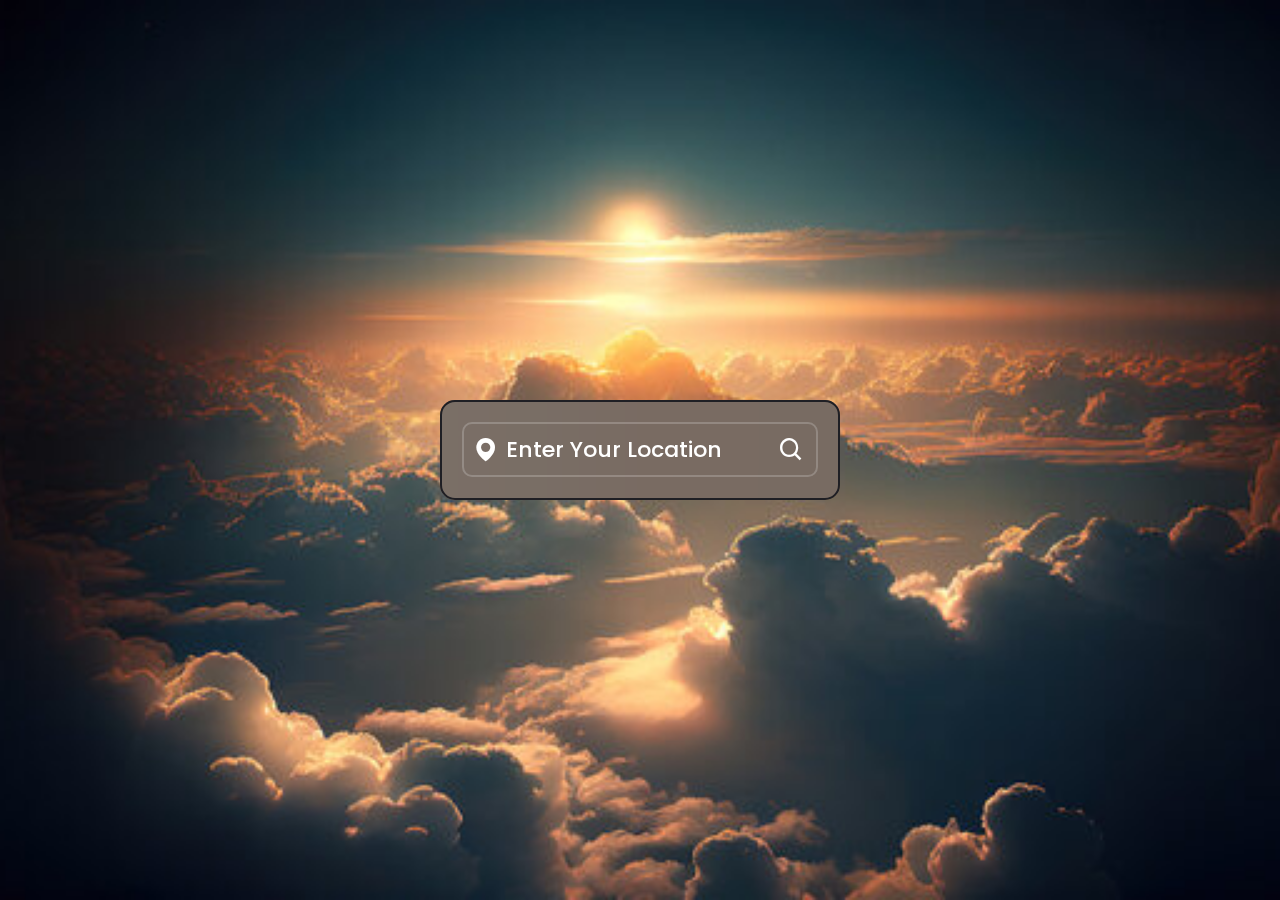
==== weather_app/index.html @ b52bded3 "weather_app" ====
<!DOCTYPE html>
<html lang="en">
<head>
    <meta charset="UTF-8">
    <meta name="viewport" content="width=device-width, initial-scale=1.0">
    <title>Weather App</title>
    <link rel="stylesheet" href="style.css">
    <link href='https://unpkg.com/boxicons@2.1.4/css/boxicons.min.css' rel='stylesheet'>
</head>
<body>
    

    <div class="container">
        <div class="search-box">
            <i class='bx bxs-map'></i>
            <input type="text" placeholder="enter your location">
            <button class="bx bx-search"></button>
        </div>
        
        <p class="city-hide">city-hide</p>

        <div class="weather-box">
            <div class="box">
                <div class="info-weather">
                    <div class="weather">
                        <img src="images/cloud.png" alt="not found">
                        <p class="temperature">0 <span>°C</span></p>
                        <p class="description">Broken cloud</p>
                    </div>
                </div>
            </div>
        </div>

        <!-- weather-details  -->
        <div class="weather-details">
            <div class="humidity">
                <i class='bx bx-water'></i>
                <div class="text">
                    <div class="info-humidity">
                        <span>0%</span>
                        <p>Humidity</p>
                    </div>
                </div>
            </div>

            <div class="wind">
                <i class='bx bx-wind'></i>
                <div class="text">
                    <div class="info-wind">
                        <span>0km/h</span>
                        <p>Wind Speed</p>
                    </div>
                </div>
            </div>
        </div>

        <div class="not-found">
            <div class="box">
                <img src="images/404.png" alt="not-found">
                <p>Oops! Location not found!</p>
            </div>
        </div>
    </div>

    <script src="script.js"></script>
</body>
</html>
---- weather_app/style.css ----
@import url('https://fonts.googleapis.com/css2?family=Poppins:ital,wght@0,100;0,200;0,300;0,400;0,500;0,600;0,700;0,800;0,900;1,100;1,200;1,300;1,400;1,500;1,600;1,700;1,800;1,900&display=swap');

*{
    margin: 0;
    padding: 0;
    box-sizing: border-box;
    font-family:"Poppins", sans-serif;
}

body{
    display: flex;
    justify-content: center;
    align-items: center;
    min-height: 100vh;
    background:url('images/background1.jpg');
    background-size: cover;
    background-position: center;
    overflow: hidden;

}

.container{
    position: relative;
    background-color: rgba(63, 126, 219, 0.1);
    backdrop-filter: blur(100px);
    border: 2px solid rgb(31, 31, 36);
    height: 100px;
    width: 400px;
    border-radius: 15px;
    margin: 40px;
    padding: 20px;
    color: #fff;
    transition: height .6s ease;
}

.search-box{
    position: relative;
    /* background-color: slateblue; */
    height: 55px;
    width: 100%;
    display: flex;
    align-items: center;
}

.search-box i{
    position: absolute;
    left: 10px;
    font-size: 28px;
}

.search-box input{
    position: absolute;
    height: 100%;
    width: 100%;
    background-color: transparent;
    border: 2px solid rgba(255, 255, 255, .2);
    outline: none;
    border-radius: 10px;
    font-size: 22px;
    color: #fff;
    font-weight: 500;
    text-transform: uppercase;
    /* top right bottom left  */
    padding: 0 48px 0 42px;

}

.search-box input::placeholder{
    color: #fff;
    text-transform: capitalize;
}

.search-box button{
    position: absolute;
    right: 0;
    width: 40px;
    height: 100%;
    background: transparent;
    border: none;
    outline: none;
    font-size: 28px;
    color: #fff;
    padding: 0 40px 0 5px;
    cursor: pointer;
}

.weather-box {
    text-align: center;
    margin: 40px 0;
}


.weather-box,
.weather-details,
.not-found{
    overflow: hidden;
    visibility: hidden;
}


.weather-box.active,
.weather-details.active,
.not-found.active{
    visibility: visible ;
}


.weather-box .box,
.not-found .box{
    transform: translateY(-100%);
}

.weather-box.active .box,
.not-found.active .box{
    transform: translateY(0%);
    transition: transform 1s ease;
    transition-delay: .6s;
}
 


.weather-box .box .info-weather{
    transform: translateY(-120%);
}

.container.active .weather-box .box .info-weather,
.container.active .weather-details .humidity .info-humidity,
.container.active .weather-details .wind .info-wind {
    transform: translateY(0%);
    transition: transform 1s ease;
}



.weather-box img{
    width: 60%;
}

.weather-box .temperature{
    position: relative;
    font-size: 64px;
    line-height: 1;
    font-weight: 700;
    margin: 20px 0 6px -30px;
}

.weather-box .temperature span{
    position: absolute;
    font-size: 24px;
    margin-left:4px ;

}

.weather-box .description{
    font-size: 22px;
    font-weight: 700;
    text-transform: capitalize;
}

/* weather-details  */
.weather-details {
    position: absolute;
    bottom: 40px;
    left: 0;
    width: 100%;
    padding: 0 20px;
    display: flex;
}

.weather-details .humidity,
.weather-details .wind{
    display: flex;
    align-items: center;
    width: 50%;
    transform: translateY(-100%);
}



.weather-details.active .humidity,
.weather-details.active .wind{
    transform: translateY(0%);
    transition: transform 1s ease;
    transition-delay: 1.0s;
}


.weather-details .humidity .info-humidity,
.weather-details .wind .info-wind{
    transform: translateY(-100%);
    overflow: hidden;
}



.weather-details .humidity{
    padding-left: 20px;
    justify-content: flex-start;
}

.weather-details .wind{
    padding-right: 20px;
    justify-content: flex-end;
}

.weather-details i{
    font-size: 55px;
    margin-right: 10px;
}

.weather-details span{
    display: inline-block;
    font-size: 22px;
    font-weight: 500;
}

.weather-details p{
    font-size: 14px;
    font-weight: 500;
}


.not-found{
    position: absolute;
    top: 0;
    left: 0;
    text-align: center;
    margin-top: 110px;
    width: 100%;
}

.not-found img{
    width: 65%;
}

.not-found p{
    font-size: 22px;
    font-weight: 500;
    margin-top: 20px;
}


.city-hide{
    display: none;
}



#clone-info-weather,
#clone-info-humidity,
#clone-info-wind {
    position: absolute;
    transform: translateY(-100%);
}

#clone-info-weather .weather{
    transform: translateY(120%);
    transition: transform 1s ease , opacity 0s;
    transition-delay: 0s,1s;
}


.weather-box:not(.active) #clone-info-weather .weather{
    opacity: 0;
    transition-delay: 0s;
}

.active-clone#clone-info-weather .weather {
    transform: translateY(0%);
}

#clone-info-humidity span,
#clone-info-wind span{
    transform: translateY(100%);
    transition: transform 1s ease;

}

.active-clone#clone-info-humidity span,
.active-clone#clone-info-wind span {
    transform: translateY(0%);
}







/* Mobile styles */
@media (max-width: 480px) {

    .container{
        margin: 50px 50px;
    }
    .weather-box{
        margin: 20px 0;
    }

    .weather-details {
        position: relative;
        padding-top: 30px;
        padding-bottom: 30px;
        gap: 10px;
        display: grid;
     }

     .weather-details .humidity{
        margin-left: 50px;
     }

     .weather-details .wind{
        margin-left: 110px;
     }
}
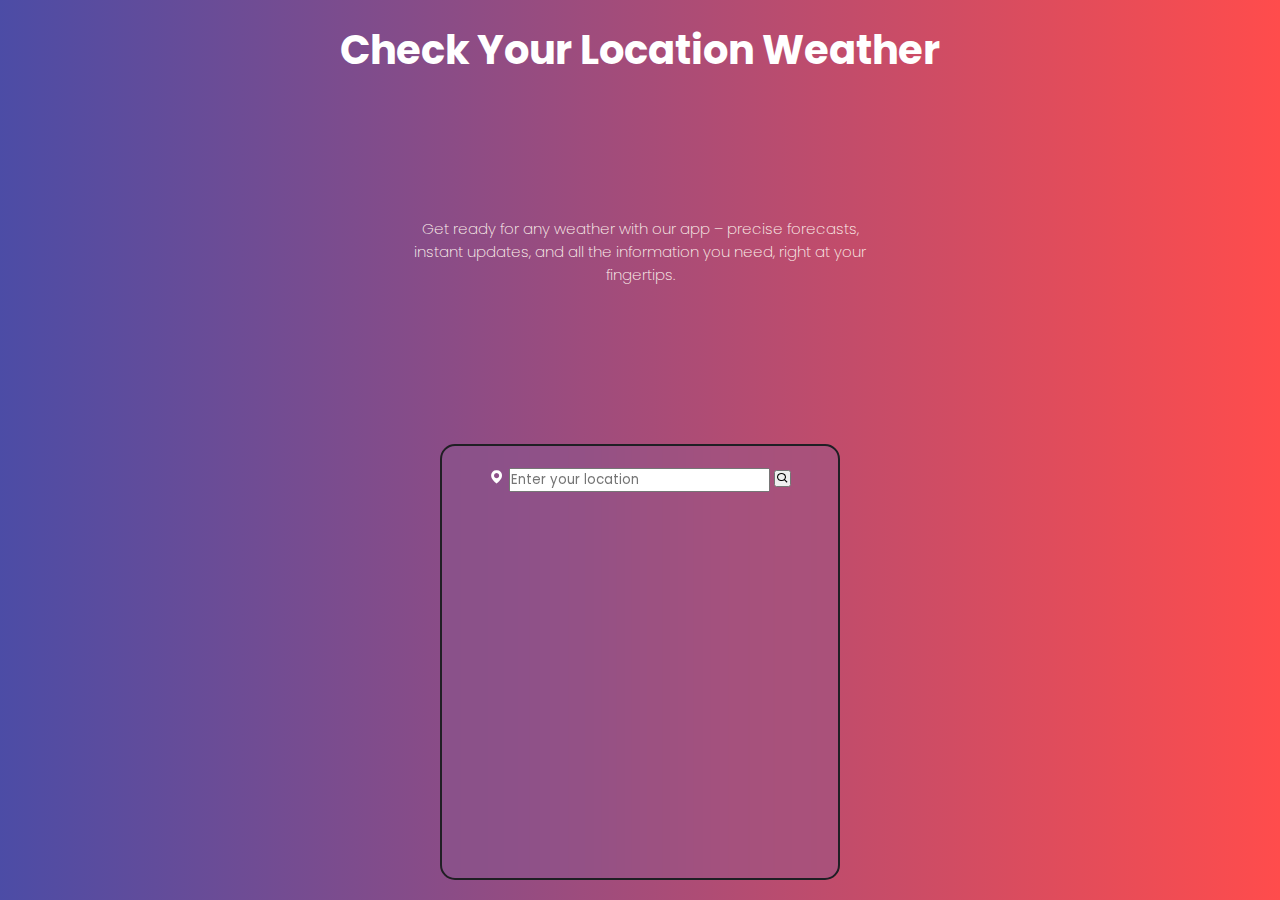
==== commit b10121f9: "update" ====
--- a/weather_app/index.html
+++ b/weather_app/index.html
@@ -1,67 +1,82 @@
 <!DOCTYPE html>
 <html lang="en">
-<head>
-    <meta charset="UTF-8">
-    <meta name="viewport" content="width=device-width, initial-scale=1.0">
+  <head>
+    <meta charset="UTF-8" />
+    <meta name="viewport" content="width=device-width, initial-scale=1.0" />
     <title>Weather App</title>
-    <link rel="stylesheet" href="style.css">
-    <link href='https://unpkg.com/boxicons@2.1.4/css/boxicons.min.css' rel='stylesheet'>
-</head>
-<body>
-    
+    <link rel="stylesheet" href="style.css" />
+    <link
+      href="https://unpkg.com/boxicons@2.1.4/css/boxicons.min.css"
+      rel="stylesheet"
+    />
+  </head>
+  <body>
+    <h1 class="title">Check Your Location Weather</h1>
+    <h1 class="title-desc">
+      Get ready for any weather with our app – precise forecasts, instant
+      updates, and all the information you need, right at your fingertips.
+    </h1>
 
     <div class="container">
-        <div class="search-box">
-            <i class='bx bxs-map'></i>
-            <input type="text" placeholder="enter your location">
-            <button class="bx bx-search"></button>
+      <div class="search-box">
+        <i class="bx bxs-map"></i>
+        <input type="text" id="city-input" placeholder="Enter your location" />
+        <button class="bx bx-search" id="search-button"></button>
+      </div>
+
+      <!-- Hidden city name for displaying the current search -->
+      <p class="city-hide" id="city-hide">city-hide</p>
+
+      <!-- Weather Box -->
+      <div class="weather-box">
+        <div class="box">
+          <div class="info-weather">
+            <div class="weather">
+              <img src="images/cloud.png" alt="not found" />
+              <p class="temperature">0 <span>°C</span></p>
+              <p class="description">Broken cloud</p>
+            </div>
+          </div>
         </div>
-        
-        <p class="city-hide">city-hide</p>
+      </div>
 
-        <div class="weather-box">
-            <div class="box">
-                <div class="info-weather">
-                    <div class="weather">
-                        <img src="images/cloud.png" alt="not found">
-                        <p class="temperature">0 <span>°C</span></p>
-                        <p class="description">Broken cloud</p>
-                    </div>
-                </div>
+      <!-- Weather Details -->
+      <div class="weather-details">
+        <div class="humidity">
+          <i class="bx bx-water"></i>
+          <div class="text">
+            <div class="info-humidity">
+              <span>0%</span>
+              <p>Humidity</p>
             </div>
+          </div>
         </div>
 
-        <!-- weather-details  -->
-        <div class="weather-details">
-            <div class="humidity">
-                <i class='bx bx-water'></i>
-                <div class="text">
-                    <div class="info-humidity">
-                        <span>0%</span>
-                        <p>Humidity</p>
-                    </div>
-                </div>
+        <div class="wind">
+          <i class="bx bx-wind"></i>
+          <div class="text">
+            <div class="info-wind">
+              <span>0km/h</span>
+              <p>Wind Speed</p>
             </div>
+          </div>
+        </div>
+      </div>
 
-            <div class="wind">
-                <i class='bx bx-wind'></i>
-                <div class="text">
-                    <div class="info-wind">
-                        <span>0km/h</span>
-                        <p>Wind Speed</p>
-                    </div>
-                </div>
-            </div>
+      <!-- Not Found Message -->
+      <div class="not-found">
+        <div class="box">
+          <img src="images/404.png" alt="not-found" />
+          <p>Oops! Location not found!</p>
         </div>
+      </div>
 
-        <div class="not-found">
-            <div class="box">
-                <img src="images/404.png" alt="not-found">
-                <p>Oops! Location not found!</p>
-            </div>
-        </div>
+      <!-- Loading Message -->
+      <div class="loading">
+        <p>Loading...</p>
+      </div>
     </div>
 
     <script src="script.js"></script>
-</body>
-</html>+  </body>
+</html>
--- a/weather_app/style.css
+++ b/weather_app/style.css
@@ -1,227 +1,167 @@
-
-@import url('https://fonts.googleapis.com/css2?family=Poppins:ital,wght@0,100;0,200;0,300;0,400;0,500;0,600;0,700;0,800;0,900;1,100;1,200;1,300;1,400;1,500;1,600;1,700;1,800;1,900&display=swap');
-
-*{
+/* Importing Poppins font */
+@import url('https://fonts.googleapis.com/css2?family=Poppins:wght@300;400;500;600;700&display=swap');
+
+* {
     margin: 0;
     padding: 0;
     box-sizing: border-box;
-    font-family:"Poppins", sans-serif;
-}
-
-body{
-    display: flex;
-    justify-content: center;
-    align-items: center;
-    min-height: 100vh;
-    background:url('images/background1.jpg');
+    font-family: "Poppins", sans-serif;
+}
+
+body {
+    display: flex;
+    justify-content: center;
+    align-items: center;
+    height: 100vh;
+    overflow: auto;  
+    background: linear-gradient(to right, rgba(0, 0, 128, 0.7), rgba(255, 0, 0, 0.7));
     background-size: cover;
     background-position: center;
     overflow: hidden;
-
-}
-
-.container{
+    flex-direction: column;
+    text-align: center;
+}
+
+.title {
+    margin-top: 20px;
+    font-size: 40px;
+    font-weight: bold;
+    color: white;
+}
+
+.title-desc {
+    font-size: 15px;
+    font-weight: 200;
+    color: seashell;
+    margin-bottom: 30px;
+    padding: 0 10px;
+    margin: auto 400px;
+}
+
+.container {
     position: relative;
     background-color: rgba(63, 126, 219, 0.1);
     backdrop-filter: blur(100px);
     border: 2px solid rgb(31, 31, 36);
-    height: 100px;
     width: 400px;
     border-radius: 15px;
-    margin: 40px;
+    margin: 20px;
     padding: 20px;
     color: #fff;
-    transition: height .6s ease;
-}
-
-.search-box{
-    position: relative;
-    /* background-color: slateblue; */
-    height: 55px;
-    width: 100%;
-    display: flex;
-    align-items: center;
-}
-
-.search-box i{
-    position: absolute;
-    left: 10px;
-    font-size: 28px;
-}
-
-.search-box input{
-    position: absolute;
-    height: 100%;
-    width: 100%;
-    background-color: transparent;
-    border: 2px solid rgba(255, 255, 255, .2);
-    outline: none;
-    border-radius: 10px;
-    font-size: 22px;
+    transition: height 0.6s ease, opacity 0.6s ease;
+    display: flex;
+    flex-direction: column;
+    align-items: center;
+    justify-content: center;
+}
+
+.loading {
+    display: none;
+    font-size: 24px;
     color: #fff;
-    font-weight: 500;
-    text-transform: uppercase;
-    /* top right bottom left  */
-    padding: 0 48px 0 42px;
-
-}
-
-.search-box input::placeholder{
-    color: #fff;
-    text-transform: capitalize;
-}
-
-.search-box button{
-    position: absolute;
-    right: 0;
-    width: 40px;
-    height: 100%;
-    background: transparent;
-    border: none;
-    outline: none;
-    font-size: 28px;
-    color: #fff;
-    padding: 0 40px 0 5px;
-    cursor: pointer;
+    font-weight: 700;
+    text-align: center;
+    margin-top: 20px;
+}
+
+.loading.active {
+    display: block;
+}
+
+@keyframes fadeIn {
+    0% {
+        opacity: 0;
+        transform: translateY(-30px);
+    }
+    100% {
+        opacity: 1;
+        transform: translateY(0);
+    }
+}
+
+.weather-box, .weather-details, .not-found {
+    opacity: 0;
+    transform: translateY(20px);
+    visibility: hidden;
+    transition: opacity 0.6s ease, transform 0.6s ease;
+}
+
+.weather-box.active, .weather-details.active, .not-found.active {
+    opacity: 1;
+    visibility: visible;
+    transform: translateY(0);
+}
+
+.weather-box.inactive, .weather-details.inactive, .not-found.inactive {
+    opacity: 0;
+    visibility: hidden;
+    transform: translateY(20px);
 }
 
 .weather-box {
-    text-align: center;
-    margin: 40px 0;
-}
-
-
-.weather-box,
-.weather-details,
-.not-found{
-    overflow: hidden;
-    visibility: hidden;
-}
-
-
-.weather-box.active,
-.weather-details.active,
-.not-found.active{
-    visibility: visible ;
-}
-
-
-.weather-box .box,
-.not-found .box{
-    transform: translateY(-100%);
-}
-
-.weather-box.active .box,
-.not-found.active .box{
-    transform: translateY(0%);
-    transition: transform 1s ease;
-    transition-delay: .6s;
-}
- 
-
-
-.weather-box .box .info-weather{
-    transform: translateY(-120%);
-}
-
-.container.active .weather-box .box .info-weather,
-.container.active .weather-details .humidity .info-humidity,
-.container.active .weather-details .wind .info-wind {
-    transform: translateY(0%);
-    transition: transform 1s ease;
-}
-
-
-
-.weather-box img{
+    display: flex;
+    flex-direction: column;
+    justify-content: center;
+    align-items: center;
+    text-align: center;
+    width: 100%;
+}
+
+.weather-box img {
     width: 60%;
-}
-
-.weather-box .temperature{
-    position: relative;
+    display: block;
+    margin: 0 auto;
+}
+
+.weather-box .temperature {
     font-size: 64px;
-    line-height: 1;
     font-weight: 700;
-    margin: 20px 0 6px -30px;
-}
-
-.weather-box .temperature span{
-    position: absolute;
-    font-size: 24px;
-    margin-left:4px ;
-
-}
-
-.weather-box .description{
+    text-align: center;
+}
+
+.weather-box .description {
     font-size: 22px;
     font-weight: 700;
     text-transform: capitalize;
-}
-
-/* weather-details  */
+    text-align: center;
+}
+
 .weather-details {
-    position: absolute;
-    bottom: 40px;
-    left: 0;
-    width: 100%;
-    padding: 0 20px;
-    display: flex;
-}
-
-.weather-details .humidity,
-.weather-details .wind{
-    display: flex;
-    align-items: center;
-    width: 50%;
-    transform: translateY(-100%);
-}
-
-
-
-.weather-details.active .humidity,
-.weather-details.active .wind{
-    transform: translateY(0%);
-    transition: transform 1s ease;
-    transition-delay: 1.0s;
-}
-
-
-.weather-details .humidity .info-humidity,
-.weather-details .wind .info-wind{
-    transform: translateY(-100%);
-    overflow: hidden;
-}
-
-
-
-.weather-details .humidity{
-    padding-left: 20px;
-    justify-content: flex-start;
-}
-
-.weather-details .wind{
-    padding-right: 20px;
-    justify-content: flex-end;
-}
-
-.weather-details i{
-    font-size: 55px;
+    position: relative;
+    display: flex;
+    justify-content: center;
+    flex-direction: row;
+    align-items: center;
+    width: 100%;
+    margin-top: 20px;
+}
+
+.weather-details .humidity, .weather-details .wind {
+    display: flex;
+    align-items: center;
+    justify-content: center;
+    width: 100%;
+    font-size: 22px;
+    margin: 0 10px;
+}
+
+.weather-details .humidity img,
+.weather-details .wind img {
+    width: 60px;
+    height: 60px;
     margin-right: 10px;
 }
 
-.weather-details span{
-    display: inline-block;
+.weather-details span {
     font-size: 22px;
     font-weight: 500;
 }
 
-.weather-details p{
+.weather-details p {
     font-size: 14px;
-    font-weight: 500;
-}
-
-
-.not-found{
+}
+
+.not-found {
     position: absolute;
     top: 0;
     left: 0;
@@ -230,87 +170,76 @@
     width: 100%;
 }
 
-.not-found img{
+.not-found img {
     width: 65%;
 }
 
-.not-found p{
+.not-found p {
     font-size: 22px;
     font-weight: 500;
     margin-top: 20px;
 }
 
-
-.city-hide{
+.city-hide {
     display: none;
 }
 
-
-
-#clone-info-weather,
-#clone-info-humidity,
-#clone-info-wind {
-    position: absolute;
-    transform: translateY(-100%);
-}
-
-#clone-info-weather .weather{
-    transform: translateY(120%);
-    transition: transform 1s ease , opacity 0s;
-    transition-delay: 0s,1s;
-}
-
-
-.weather-box:not(.active) #clone-info-weather .weather{
-    opacity: 0;
-    transition-delay: 0s;
-}
-
-.active-clone#clone-info-weather .weather {
-    transform: translateY(0%);
-}
-
-#clone-info-humidity span,
-#clone-info-wind span{
-    transform: translateY(100%);
-    transition: transform 1s ease;
-
-}
-
-.active-clone#clone-info-humidity span,
-.active-clone#clone-info-wind span {
-    transform: translateY(0%);
-}
-
-
-
-
-
-
-
-/* Mobile styles */
+@media (max-width: 768px) {
+    .weather-details {
+        flex-direction: column;
+        align-items: center;
+    }
+
+    .weather-details .humidity,
+    .weather-details .wind {
+        margin: 10px 0;
+    }
+
+    .weather-details .humidity img,
+    .weather-details .wind img {
+        width: 50px;
+        height: 50px;
+    }
+
+    .container {
+        width: 90%;
+    }
+
+    .weather-box .temperature {
+        font-size: 48px;
+    }
+
+    .weather-box .description {
+        font-size: 18px;
+    }
+}
+
+@media (max-width: 768px) {
+    .title {
+      font-size: 30px; 
+      text-align: center; 
+      margin-top: 15px;
+    }
+
+    .title-desc {
+      font-size: 13px; 
+      margin: 20px;    
+      text-align: center; 
+      padding: 0 15px; 
+    }
+}
+  
 @media (max-width: 480px) {
-
-    .container{
-        margin: 50px 50px;
-    }
-    .weather-box{
-        margin: 20px 0;
-    }
-
-    .weather-details {
-        position: relative;
-        padding-top: 30px;
-        padding-bottom: 30px;
-        gap: 10px;
-        display: grid;
-     }
-
-     .weather-details .humidity{
-        margin-left: 50px;
-     }
-
-     .weather-details .wind{
-        margin-left: 110px;
-     }
-}
+    .title {
+      font-size: 24px; 
+      text-align: center; 
+      margin-top: 10px;
+    }
+
+    .title-desc {
+      font-size: 12px; 
+      margin: 15px;   
+      padding: 0 5px;  
+      text-align: center; 
+    }
+}
